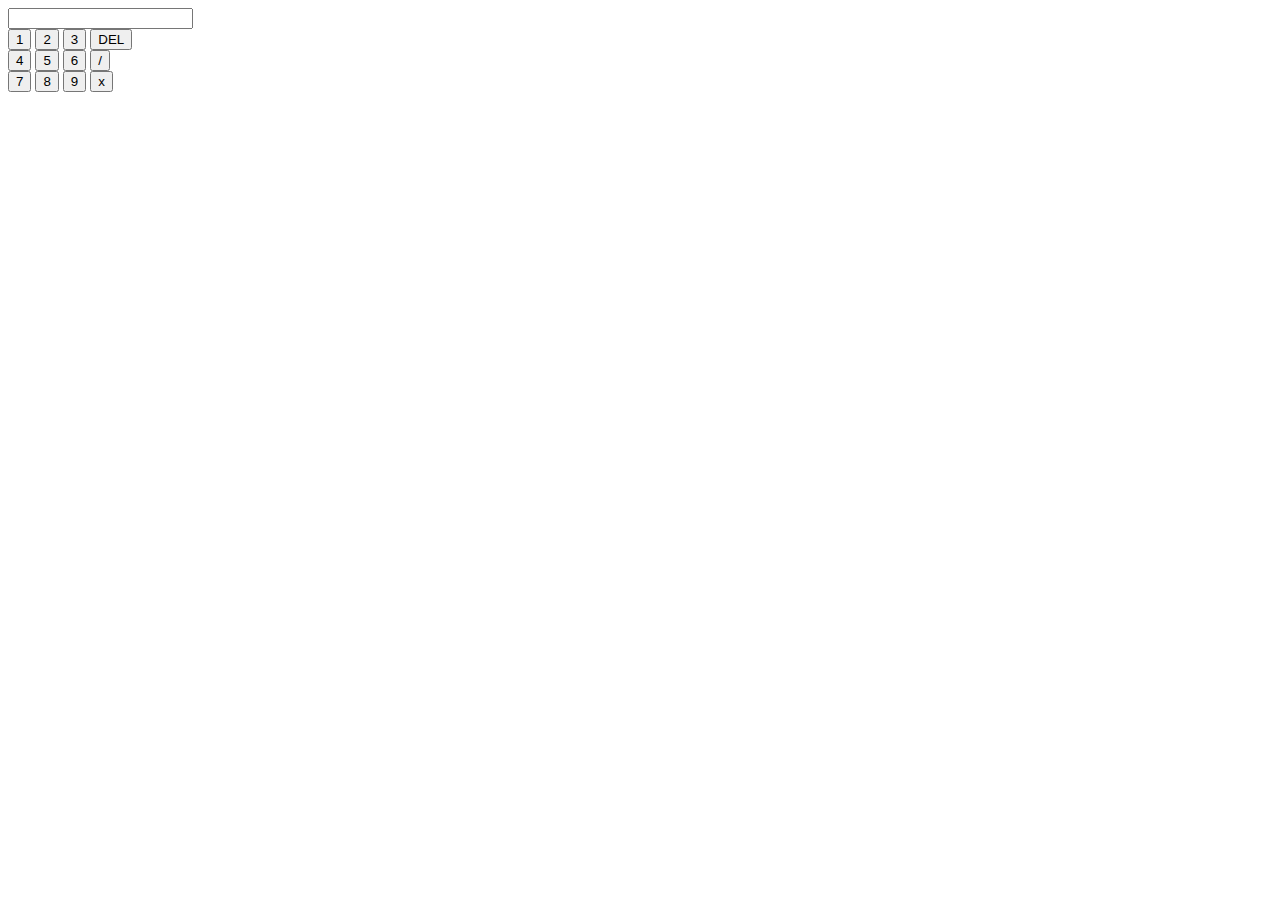
==== calculator/index.html @ 705fc18e "Calculator program practice" ====
<!DOCTYPE html>
<html lang="en">
<head>
    <meta charset="UTF-8">
    <meta name="viewport" content="width=device-width, initial-scale=1.0">
    <title>Calculator</title>
</head>
<body>
    <div id="container">
        <input type="number" id="screen">
        <div id="calculatorBody">
            <div id="row1">
                <button id="btn1" class="btn">1</button>
                <button id="btn2" class="btn">2</button>
                <button id="btn3" class="btn">3</button>
                <button id="btnBack" class="btn">DEL</button>
            </div>
            <div id="row2">
                <button id="btn4" class="btn">4</button>
                <button id="btn5" class="btn">5</button>
                <button id="btn6" class="btn">6</button>
                <button id="btnDiv" class="btn">/</button>
            </div>
            <div id="row3">
                <button id="btn7" class="btn">7</button>
                <button id="btn8" class="btn">8</button>
                <button id="btn9" class="btn">9</button>
                <button id="btnMul" class="btn">x</button>
            </div>
        </div>
    </div>
    <script src="index.js"></script>
</body>
</html>
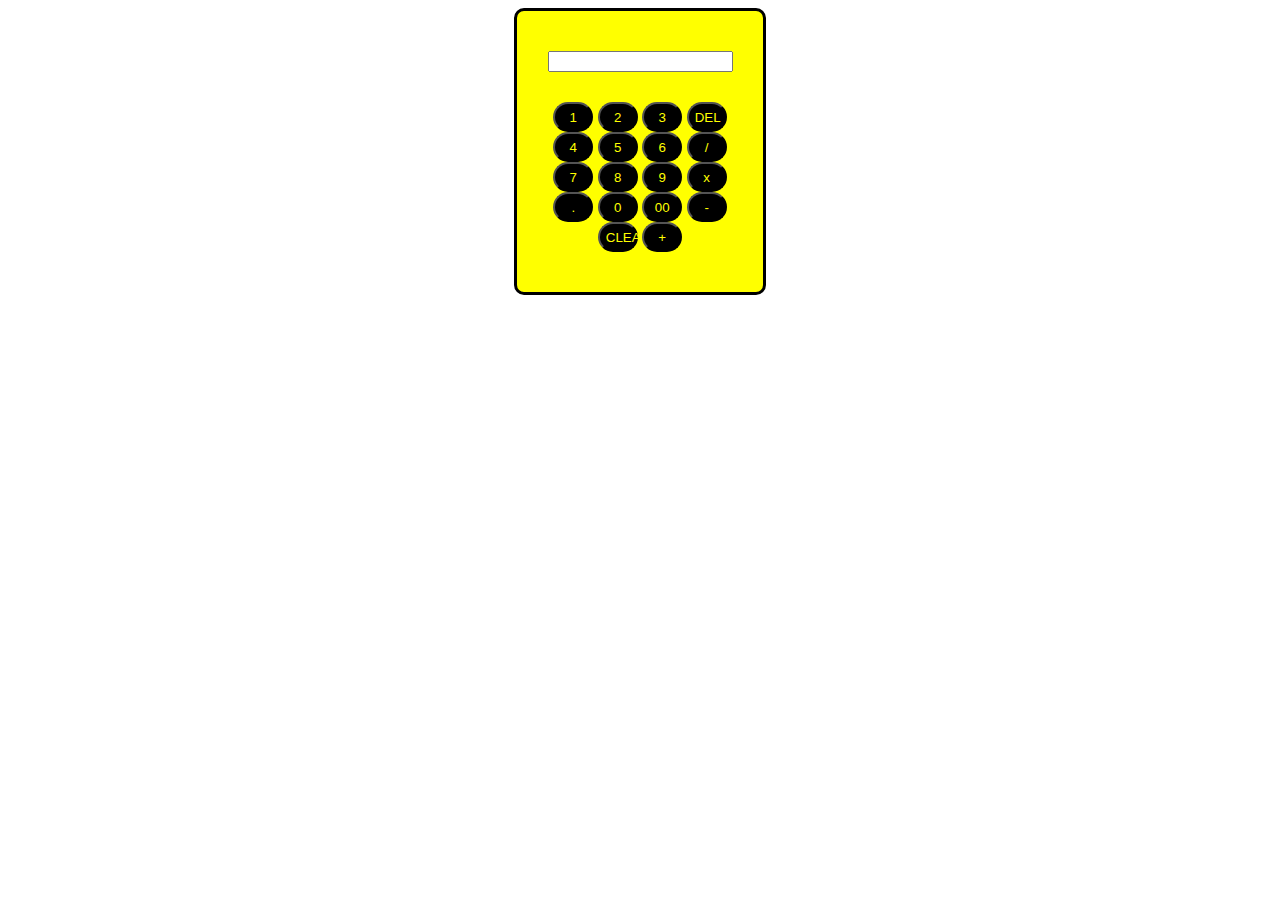
==== commit 5319e938: "small css changes" ====
--- a/calculator/index.html
+++ b/calculator/index.html
@@ -4,10 +4,11 @@
     <meta charset="UTF-8">
     <meta name="viewport" content="width=device-width, initial-scale=1.0">
     <title>Calculator</title>
+    <link rel="stylesheet" href="styles.css">
 </head>
 <body>
     <div id="container">
-        <input type="number" id="screen">
+        <input type="number" id="screen" readonly>
         <div id="calculatorBody">
             <div id="row1">
                 <button id="btn1" class="btn">1</button>
@@ -27,6 +28,16 @@
                 <button id="btn9" class="btn">9</button>
                 <button id="btnMul" class="btn">x</button>
             </div>
+            <div id="row4">
+                <button id="btn7" class="btn">.</button>
+                <button id="btn8" class="btn">0</button>
+                <button id="btn9" class="btn">00</button>
+                <button id="btnMul" class="btn">-</button>
+            </div>
+            <div id="row5">
+                <button id="btn9" class="btn">CLEAR</button>
+                <button id="btnMul" class="btn">+</button>
+            </div>
         </div>
     </div>
     <script src="index.js"></script>
--- a/calculator/styles.css
+++ b/calculator/styles.css
@@ -0,0 +1,27 @@
+html{
+    font-family: 'Franklin Gothic Medium', 'Arial Narrow', Arial, sans-serif;
+}
+
+#screen{
+    text-align: center;
+    margin-bottom: 30px;
+}
+
+#container{
+    text-align: center;
+    border-style: solid;
+    border-color: rgb(0, 0, 0);
+    background-color: yellow;
+    border-radius: 10px;
+    padding: 40px 0px 40px;
+    margin-inline: 40%;
+}
+
+.btn{
+    border-radius: 100px;
+    background-color: black;
+    color: yellow;
+    height: 30px;
+    width: 40px;
+}
+
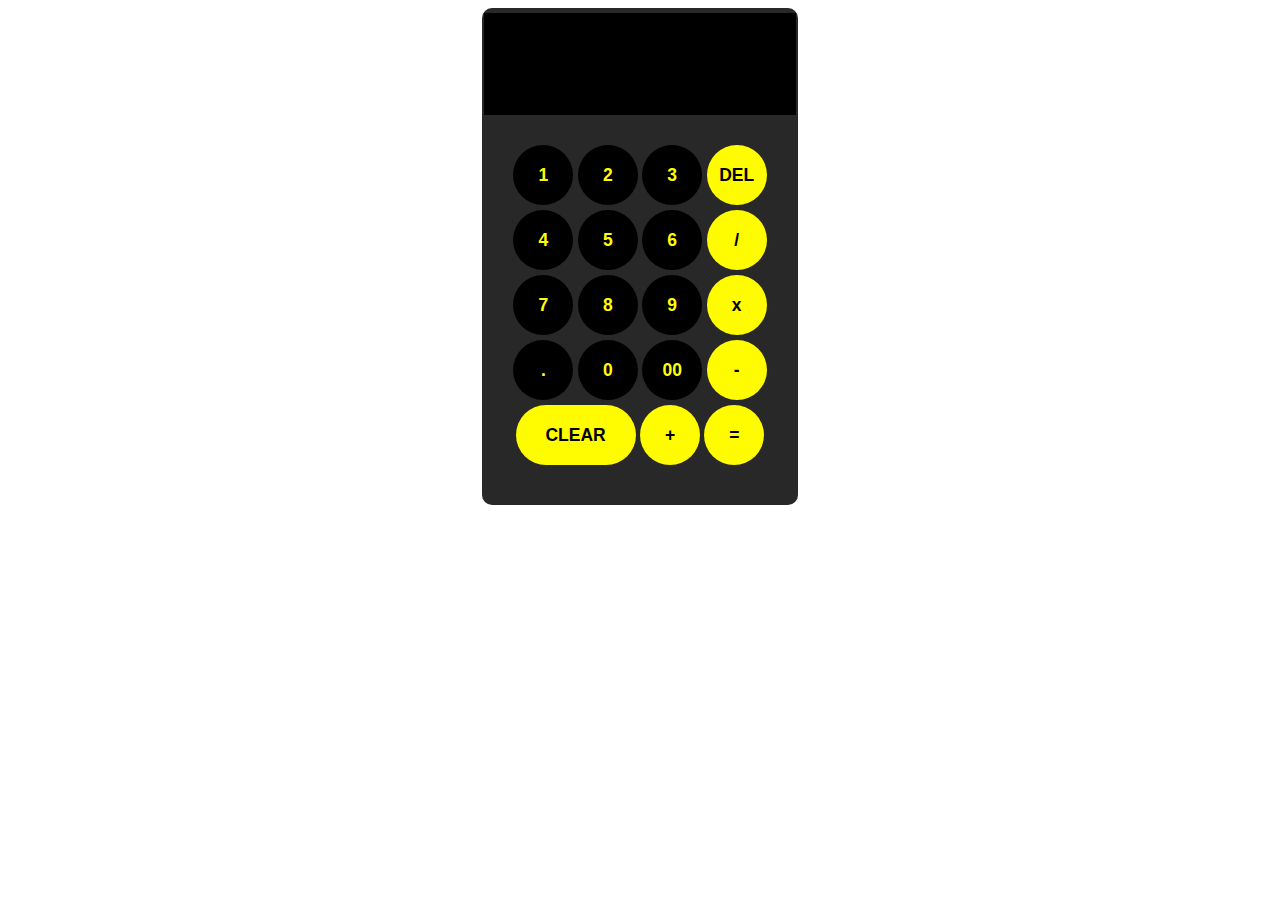
==== commit 6812abe4: "transferred onclick to html and changed the css a lot." ====
--- a/calculator/index.html
+++ b/calculator/index.html
@@ -8,18 +8,18 @@
 </head>
 <body>
     <div id="container">
-        <input type="number" id="screen" readonly>
+        <input type="text" id="screen" readonly>
         <div id="calculatorBody">
             <div id="row1">
-                <button id="btn1" class="btn">1</button>
-                <button id="btn2" class="btn">2</button>
-                <button id="btn3" class="btn">3</button>
-                <button id="btnBack" class="btn">DEL</button>
+                <button id="btn1" class="btn" onclick="inputCalculator('1')" >1</button>
+                <button id="btn2" class="btn" onclick="inputCalculator('2')" >2</button>
+                <button id="btn3" class="btn" onclick="inputCalculator('3')" >3</button>
+                <button id="btnBack" class="btn" onclick="substr()">DEL</button>
             </div>
             <div id="row2">
-                <button id="btn4" class="btn">4</button>
-                <button id="btn5" class="btn">5</button>
-                <button id="btn6" class="btn">6</button>
+                <button id="btn4" class="btn" onclick="inputCalculator('4')" >4</button>
+                <button id="btn5" class="btn" onclick="inputCalculator('5')" >5</button>
+                <button id="btn6" class="btn" onclick="inputCalculator('6')" >6</button>
                 <button id="btnDiv" class="btn">/</button>
             </div>
             <div id="row3">
@@ -32,11 +32,12 @@
                 <button id="btn7" class="btn">.</button>
                 <button id="btn8" class="btn">0</button>
                 <button id="btn9" class="btn">00</button>
-                <button id="btnMul" class="btn">-</button>
+                <button id="btnMin" class="btn">-</button>
             </div>
             <div id="row5">
-                <button id="btn9" class="btn">CLEAR</button>
-                <button id="btnMul" class="btn">+</button>
+                <button id="btnCls" class="btn">CLEAR</button>
+                <button id="btnPlu" class="btn">+</button>
+                <button id="btnEqu" class="btn">=</button>
             </div>
         </div>
     </div>
--- a/calculator/styles.css
+++ b/calculator/styles.css
@@ -3,25 +3,42 @@
 }
 
 #screen{
+    border: none;
+    background-color: black;
+    color: white;
+    width: 97.5%;
+    height: 100px;
     text-align: center;
-    margin-bottom: 30px;
+    margin-bottom: 25px;
 }
 
 #container{
     text-align: center;
-    border-style: solid;
-    border-color: rgb(0, 0, 0);
-    background-color: yellow;
+    background-color: rgb(40, 40, 40);
     border-radius: 10px;
-    padding: 40px 0px 40px;
-    margin-inline: 40%;
+    padding: 5px 0px 40px;
+    margin-inline: 37.5%;
 }
 
 .btn{
-    border-radius: 100px;
+    border-radius: 200px;
+    font-size: 17.5px;
+    font-weight: 700;   
+    margin-top: 5px;
+    border: none;
     background-color: black;
     color: yellow;
-    height: 30px;
-    width: 40px;
+    height: 60px;
+    width: 60px;
+    cursor: pointer;
 }
 
+
+#btnCls, #btnBack, #btnPlu, #btnDiv , #btnMul , #btnMin , #btnEqu{
+    background-color: rgb(255, 251, 0);
+    color: rgb(0, 0, 0);
+}
+
+#btnCls{
+    width: 120px;
+}
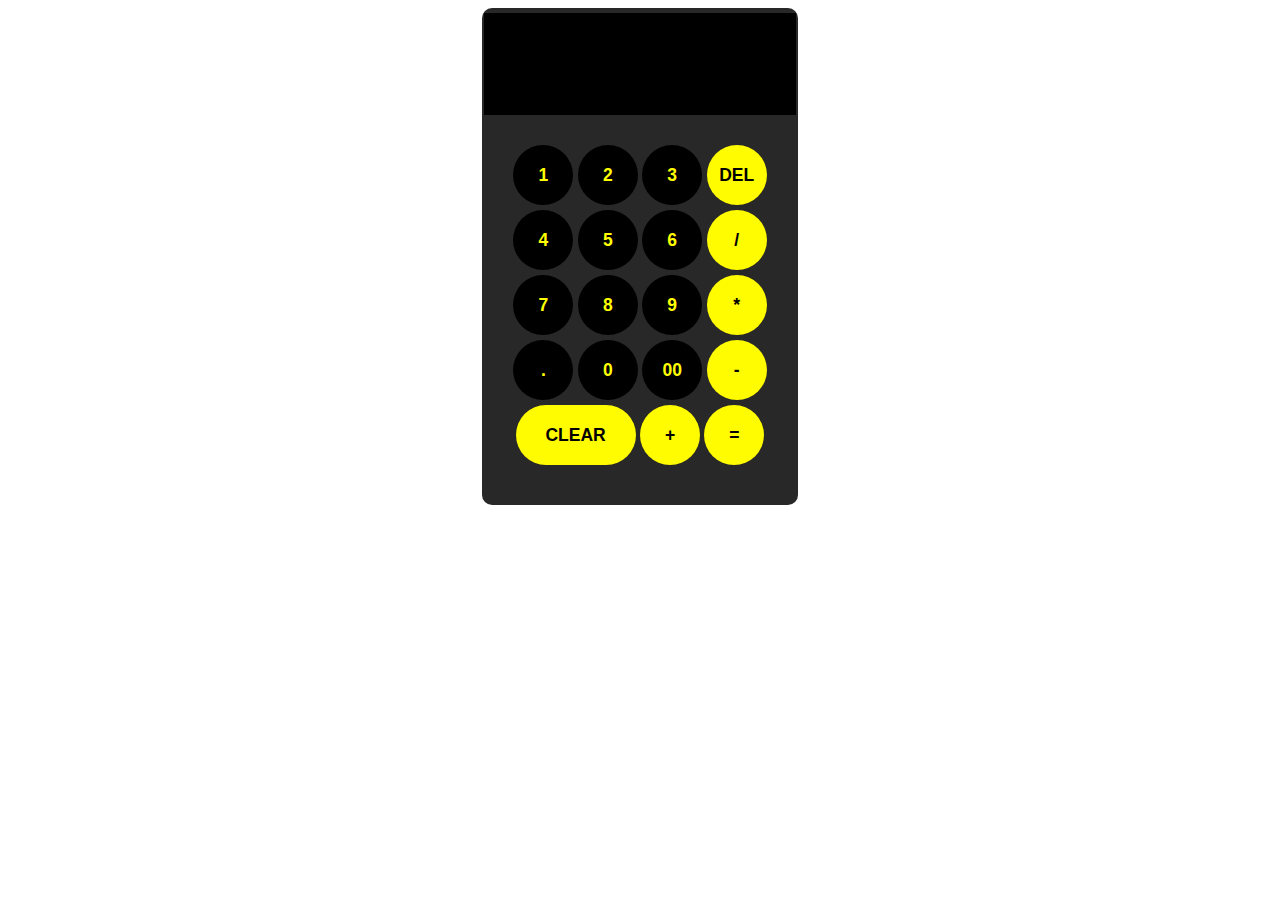
==== commit 672cc127: "used eval function to run the calculator" ====
--- a/calculator/index.html
+++ b/calculator/index.html
@@ -20,24 +20,24 @@
                 <button id="btn4" class="btn" onclick="inputCalculator('4')" >4</button>
                 <button id="btn5" class="btn" onclick="inputCalculator('5')" >5</button>
                 <button id="btn6" class="btn" onclick="inputCalculator('6')" >6</button>
-                <button id="btnDiv" class="btn">/</button>
+                <button id="btnDiv" class="btn" onclick="inputCalculator('/')" >/</button>
             </div>
             <div id="row3">
-                <button id="btn7" class="btn">7</button>
-                <button id="btn8" class="btn">8</button>
-                <button id="btn9" class="btn">9</button>
-                <button id="btnMul" class="btn">x</button>
+                <button id="btn7" class="btn" onclick="inputCalculator('7')" >7</button>
+                <button id="btn8" class="btn" onclick="inputCalculator('8')" >8</button>
+                <button id="btn9" class="btn" onclick="inputCalculator('9')" >9</button>
+                <button id="btnMul" class="btn" onclick="inputCalculator('*')" >*</button>
             </div>
             <div id="row4">
-                <button id="btn7" class="btn">.</button>
-                <button id="btn8" class="btn">0</button>
-                <button id="btn9" class="btn">00</button>
-                <button id="btnMin" class="btn">-</button>
+                <button id="btn7" class="btn" onclick="inputCalculator('.')" >.</button>
+                <button id="btn8" class="btn" onclick="inputCalculator('0')" >0</button>
+                <button id="btn9" class="btn" onclick="inputCalculator('00')" >00</button>
+                <button id="btnMin" class="btn" onclick="inputCalculator('-')" >-</button>
             </div>
             <div id="row5">
-                <button id="btnCls" class="btn">CLEAR</button>
-                <button id="btnPlu" class="btn">+</button>
-                <button id="btnEqu" class="btn">=</button>
+                <button id="btnCls" class="btn" onclick="clearScreen()">CLEAR</button>
+                <button id="btnPlu" class="btn" onclick="inputCalculator('+')">+</button>
+                <button id="btnEqu" class="btn" onclick="calculate()">=</button>
             </div>
         </div>
     </div>
--- a/calculator/styles.css
+++ b/calculator/styles.css
@@ -5,10 +5,11 @@
 #screen{
     border: none;
     background-color: black;
-    color: white;
+    color: rgb(246, 255, 0);
     width: 97.5%;
     height: 100px;
     text-align: center;
+    font-size: larger;
     margin-bottom: 25px;
 }
 
